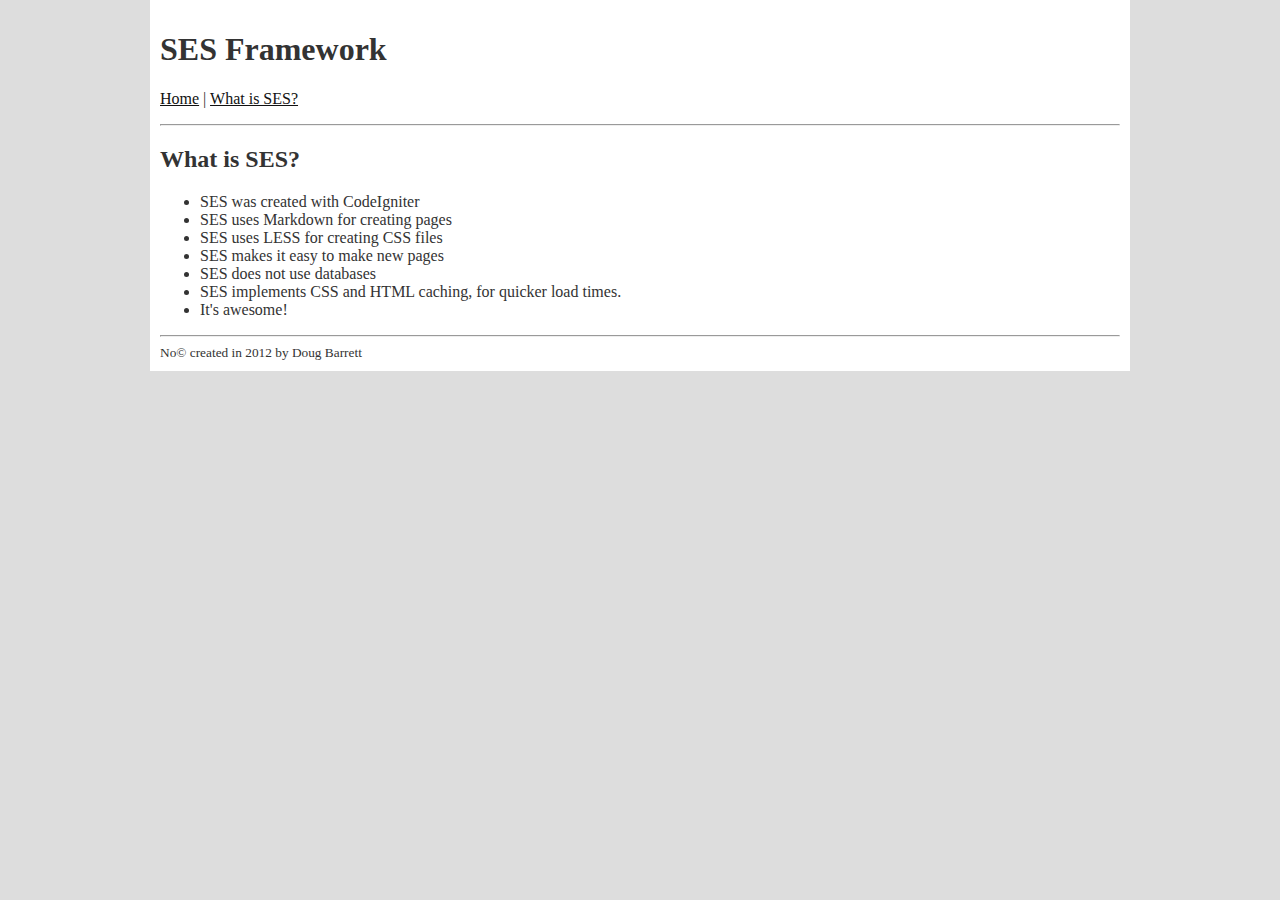
==== ds/html/whatisses.html @ 9b141191 "Caching works now" ====
<html>
  <head>
    <title>SES Website</title>
    <meta content="" name="description"><meta content="" name="keywords">
    <link rel="stylesheet" href="/usercss/main.css" type="text/css" charset="utf-8"/>
  </head>
  <body>
    <div class="container">
      <h1>SES Framework</h1>
      <p><a href="/">Home</a> | <a href="/whatisses">What is SES?</a></p>
      <hr />
      <h2>What is SES?</h2>

<ul>
<li>SES was created with CodeIgniter</li>
<li>SES uses Markdown for creating pages</li>
<li>SES uses LESS for creating CSS files</li>
<li>SES makes it easy to make new pages</li>
<li>SES does not use databases</li>
<li>SES implements CSS and HTML caching, for quicker load times.</li>
<li>It's awesome!</li>
</ul>

    <div class="footer">
    <hr />
    <small>No&copy; created in 2012 by Doug Barrett</small>
    </div>
    </div>
  </body>
</html>
---- usercss/main.css ----
html, body {
  margin:0;
  padding:0;
}
body {
  background-color:#dddddd;
  color:#333333;
}
a { color:#111111; }
.container {
  width:960px;
  margin:0 auto;
  padding:10px;
  background-color:#ffffff;
  color:#333333;
}
.container h1 { font-family:"Palatino Linotype", "Book Antiqua", Palatino, serif; }
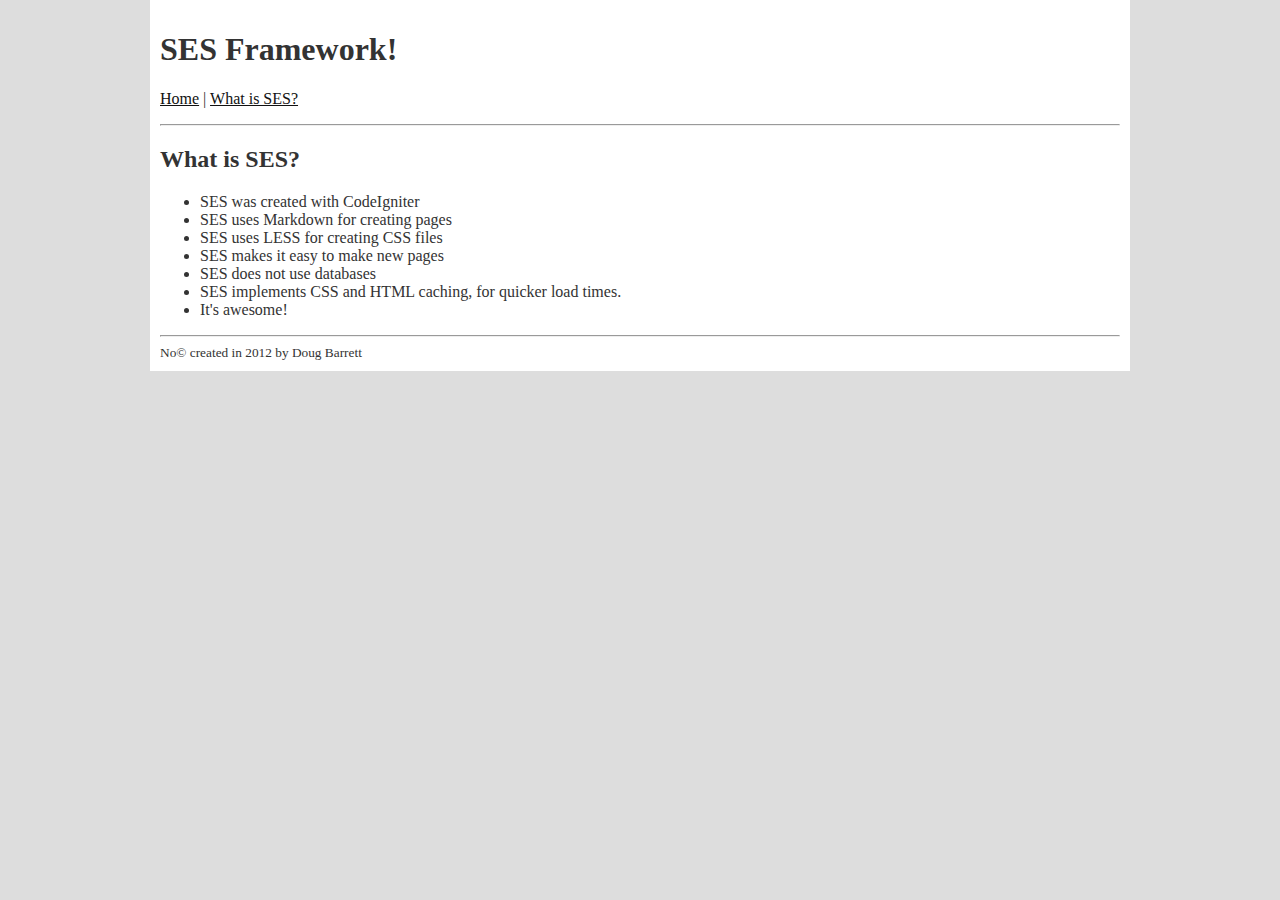
==== commit 127e3d98: "Fixed caching issues with templates and changing meta tag info" ====
--- a/ds/html/whatisses.html
+++ b/ds/html/whatisses.html
@@ -1,12 +1,12 @@
 <html>
   <head>
-    <title>SES Website</title>
+    <title>SES Framework Default Website</title>
     <meta content="" name="description"><meta content="" name="keywords">
     <link rel="stylesheet" href="/usercss/main.css" type="text/css" charset="utf-8"/>
   </head>
   <body>
     <div class="container">
-      <h1>SES Framework</h1>
+      <h1>SES Framework!</h1>
       <p><a href="/">Home</a> | <a href="/whatisses">What is SES?</a></p>
       <hr />
       <h2>What is SES?</h2>
